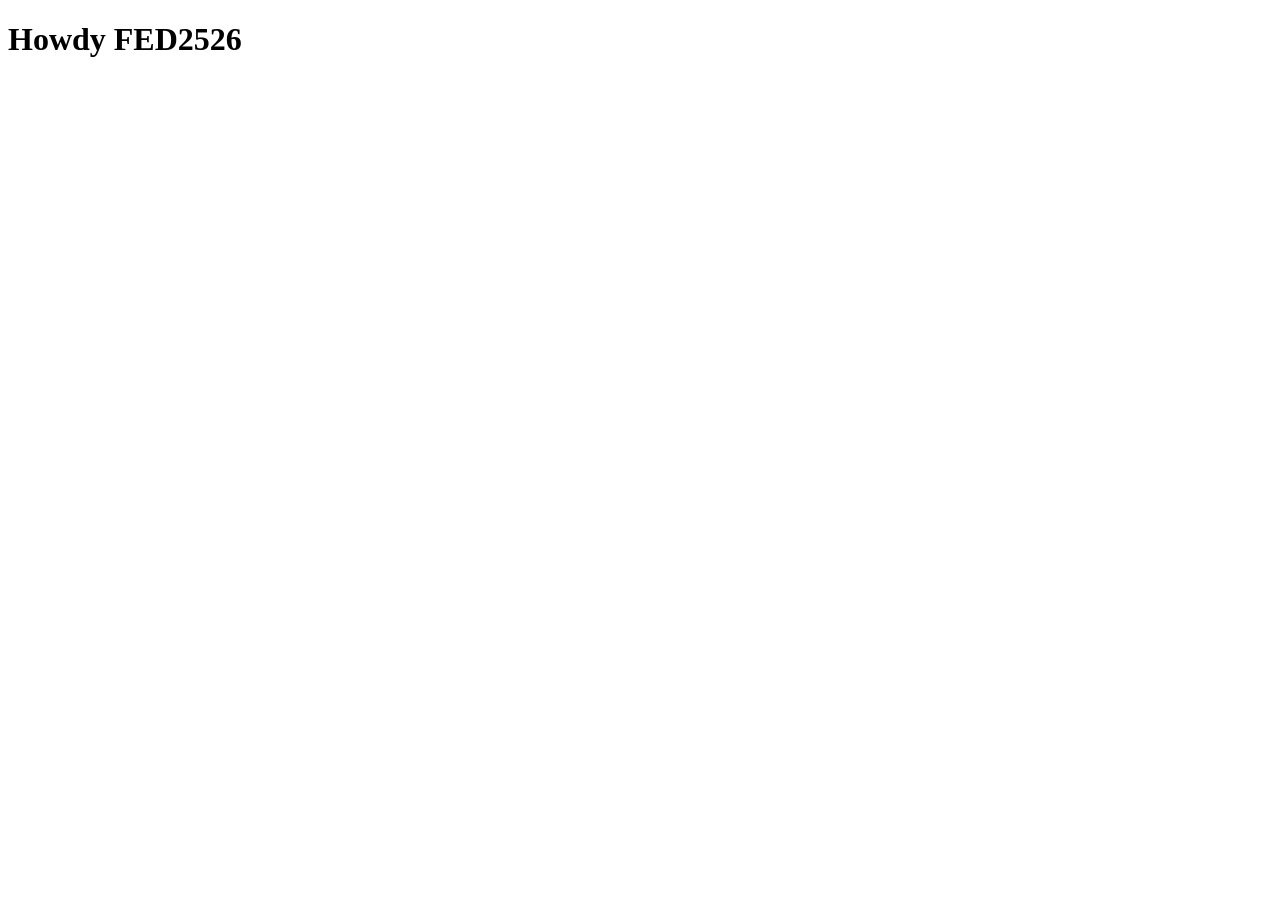
==== index.html @ 7c56f334 "Add files via upload" ====
<!DOCTYPE html>
<html lang="nl">
	
<head>
	<meta charset="UTF-8">
	<meta name="author" content="jouw naam">
	<meta name="viewport" content="width=device-width, initial-scale=1">
	
	<title>Howdy FED2526</title>
	
	<link href="styles/style.css" rel="stylesheet">
	<link rel="icon" type="image/svg+xml" href="images/favicon.svg">
</head>

<body>
	<h1>Howdy FED2526</h1>

	<script defer src="scripts/script.js"></script>
</body>
	
</html>
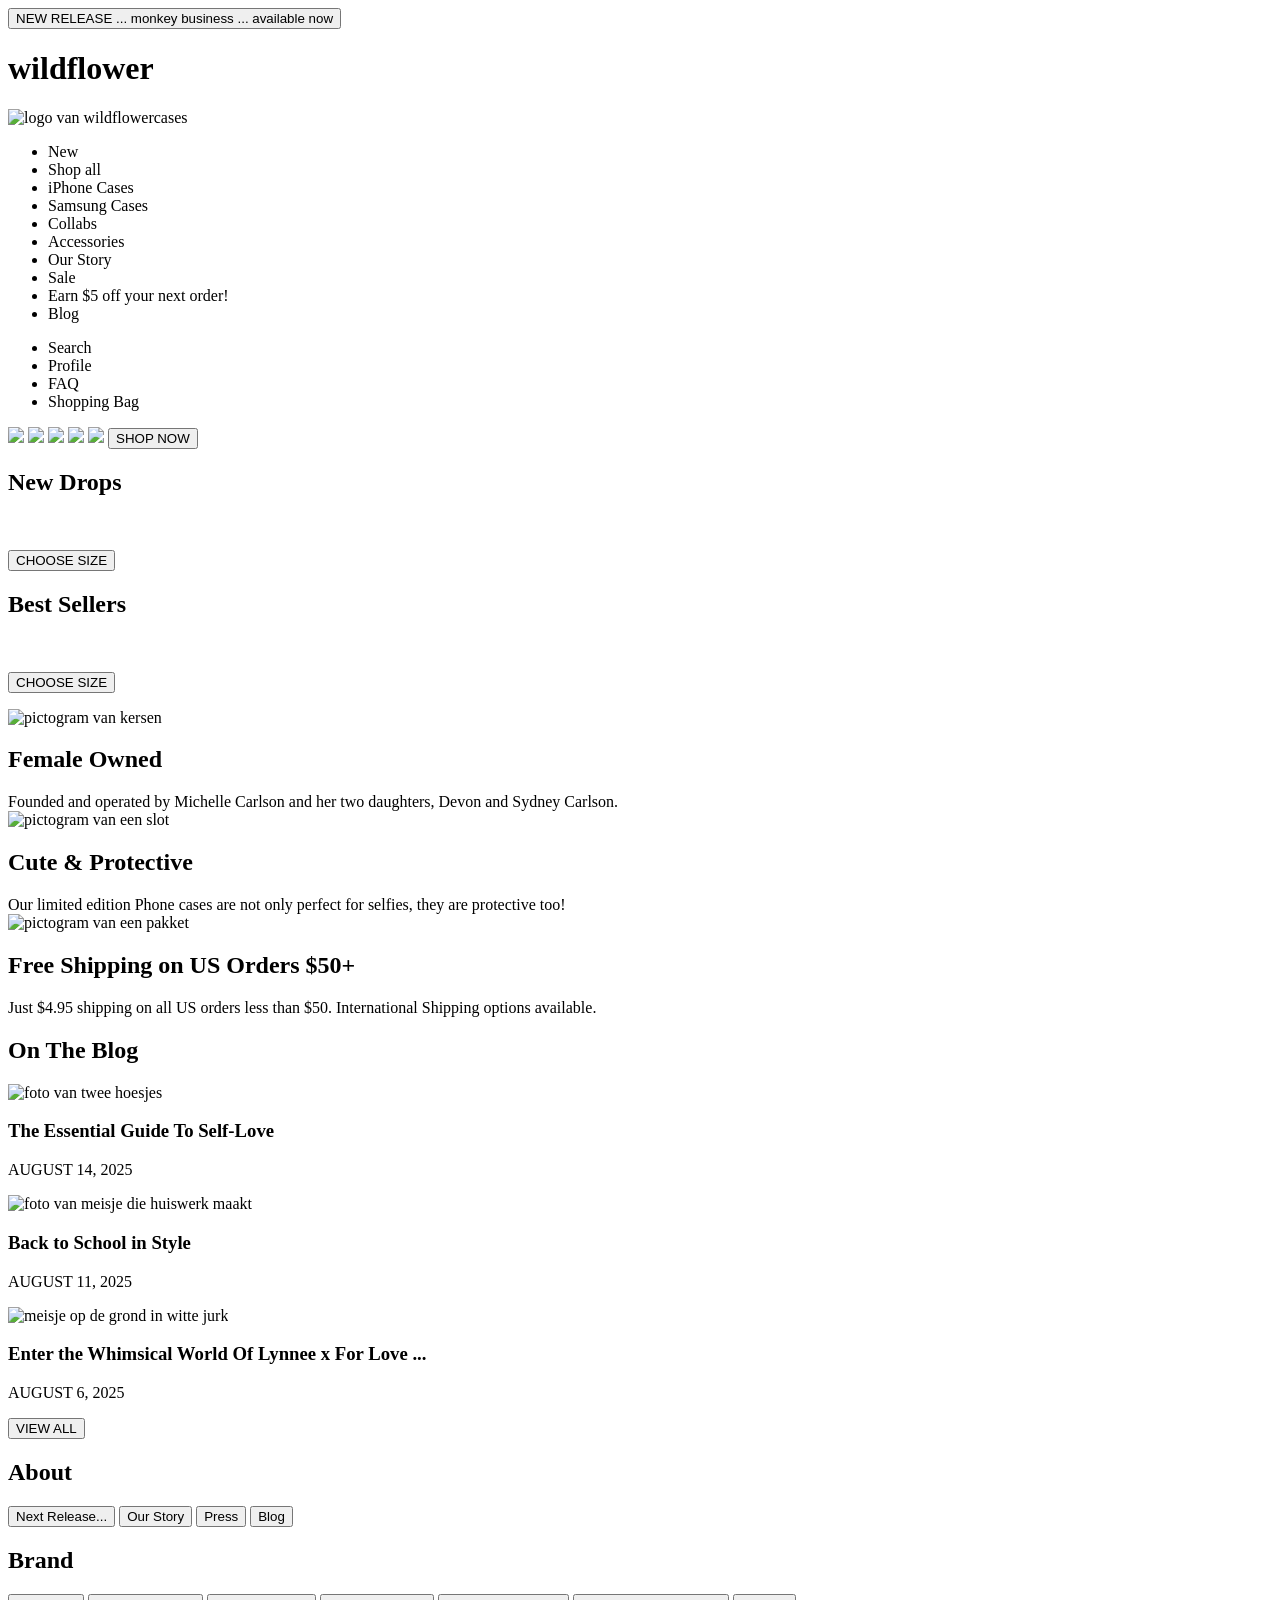
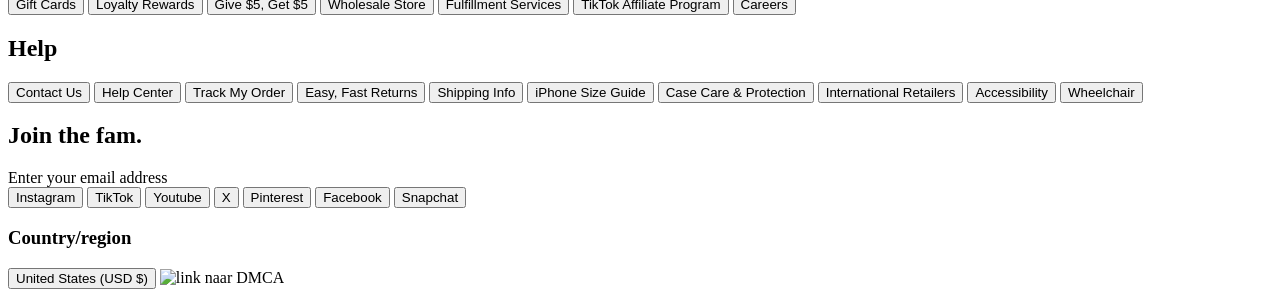
==== commit 36617f18: "Add files via upload" ====
--- a/index.html
+++ b/index.html
@@ -1,21 +1,162 @@
 <!DOCTYPE html>
-<html lang="nl">
+<html lang="en">
 	
 <head>
-	<meta charset="UTF-8">
-	<meta name="author" content="jouw naam">
+  <meta charset="UTF-8">
+	<meta name="author" content="Loïs Bruins">
 	<meta name="viewport" content="width=device-width, initial-scale=1">
 	
-	<title>Howdy FED2526</title>
+	<title>Wildflower Cases</title>
 	
+  <link href="blog.html" rel="html">
 	<link href="styles/style.css" rel="stylesheet">
 	<link rel="icon" type="image/svg+xml" href="images/favicon.svg">
 </head>
 
 <body>
-	<h1>Howdy FED2526</h1>
+  <header>
+    <button>NEW RELEASE ... monkey business ... available now</button>
+
+    <h1>wildflower</h1>
+    <img src="https://d3k81ch9hvuctc.cloudfront.net/company/KS4Rh3/images/27e54cbb-0ad2-42e0-9ad1-a9ee6fb862fc.jpeg" alt="logo van wildflowercases">
+    <!-- eigenlijk img van wildflower logo -->
+
+    <nav>
+      <ul>
+        <li>New</li>
+        <li>Shop all</li>
+        <li>iPhone Cases</li>
+        <li>Samsung Cases</li>
+        <li>Collabs</li>
+        <li>Accessories</li>
+        <li>Our Story</li>
+        <li>Sale</li>
+        <li>Earn $5 off your next order!</li>
+        <li>Blog</li>
+      </ul>
+    </nav>
+
+    <nav>
+      <ul>
+        <li>Search</li>
+        <li>Profile</li>
+        <li>FAQ</li>
+        <li>Shopping Bag</li>
+      </ul>
+    </nav>
+  </header>
+
+  <main>
+    <section>
+      <img src="https://www.wildflowercases.com/cdn/shop/files/Lovers-Lagoon-desktop-banner.jpg?v=1757518421&width=1500">
+      <img src="https://www.wildflowercases.com/cdn/shop/files/iPhone17_desktop-banner.jpg?v=1757522855">
+      <img src="https://www.wildflowercases.com/cdn/shop/files/Halloween-desktop-banner_383ce6a8-8022-49bc-ba67-868ac2019e7f.jpg?v=1756913675">
+      <img src="https://www.wildflowercases.com/cdn/shop/files/Monkey-Biz-desktop-banner.jpg?v=1756308706&width=1500">
+      <img src="https://www.wildflowercases.com/cdn/shop/files/Tiger-Blossom-desktop-banner.jpg?v=1755704040&width=1500">
+      <button>SHOP NOW</button>
+    </section>
+
+    <section>
+      <h2>New Drops</h2>
+      <img>
+      <link>
+      <p></p>
+      <button>CHOOSE SIZE</button>
+      <p></p>
+    </section>
+
+    <section>
+      <h2>Best Sellers</h2>
+      <img>
+      <link>
+      <p></p>
+      <button>CHOOSE SIZE</button>
+      <p></p>
+    </section>
+
+    <section>
+      <img src="https://www.wildflowercases.com/cdn/shop/files/Wildflower-Female-Owned-Icon.png?v=1614293235&width=275" alt="pictogram van kersen">
+      <h2>Female Owned</h2>
+      <article>Founded and operated by Michelle Carlson and her two daughters, Devon and Sydney Carlson.</article>
+
+      <img src="https://www.wildflowercases.com/cdn/shop/files/Wildflower-Protective-Icon.png?v=1614293235&width=275" alt="pictogram van een slot">
+      <h2>Cute & Protective</h2>
+      <article>Our limited edition Phone cases are not only perfect for selfies, they are protective too!</article>
+
+      <img src="https://www.wildflowercases.com/cdn/shop/files/Wildflower-Shipping-Icon.png?v=1614293235&width=275" alt="pictogram van een pakket">
+      <h2>Free Shipping on US Orders $50+</h2>
+      <article>Just $4.95 shipping on all US orders less than $50. International Shipping options available.</article>
+    </section>
+
+    <section>
+      <h2>On The Blog</h2>
+
+      <img src="https://www.wildflowercases.com/cdn/shop/articles/i-heart-me-Collection-banner_ea96938f-23e0-41b4-9531-10435bfb4c0d.jpg?v=1755210529&width=800" alt="foto van twee hoesjes">
+      <h3>The Essential Guide To Self-Love</h3>
+      <!-- bovenstaande = eigenlijk een link -->
+      <p>AUGUST 14, 2025</p>
+
+      <img src="https://www.wildflowercases.com/cdn/shop/articles/02-Sweet-Cherries-Perfect-Pouch-Lifestyle-PDP-images_c0ab29dd-92b2-4b68-9528-5082c1549cff.jpg?v=1754956100&width=800" alt="foto van meisje die huiswerk maakt">
+      <h3>Back to School in Style</h3>
+      <!-- bovenstaande = eigenlijk een link -->
+      <p>AUGUST 11, 2025</p>
+
+      <img src="https://www.wildflowercases.com/cdn/shop/articles/jpeg-optimizer_17-Shot_07_029_v2_final.jpg?v=1754522104&width=800" alt="meisje op de grond in witte jurk">
+      <h3>Enter the Whimsical World Of Lynnee x For Love ...</h3>
+      <!-- bovenstaande = eigenlijk een link -->
+      <p>AUGUST 6, 2025</p>
+
+      <button>VIEW ALL</button>
+    </section>
+  </main>
+  
+  <footer>
+    <h2>About</h2>
+    <button>Next Release...</button>
+    <button>Our Story</button>
+    <button>Press</button>
+    <button>Blog</button>
+
+    <h2>Brand</h2>
+    <button>Gift Cards</button>
+    <button>Loyalty Rewards</button>
+    <button>Give $5, Get $5</button>
+    <button>Wholesale Store</button>
+    <button>Fulfillment Services</button>
+    <button>TikTok Affiliate Program</button>
+    <button>Careers</button>
+
+    <h2>Help</h2>
+    <button>Contact Us</button>
+    <button>Help Center</button>
+    <button>Track My Order</button>
+    <button>Easy, Fast Returns</button>
+    <button>Shipping Info</button>
+    <button>iPhone Size Guide</button>
+    <button>Case Care & Protection</button>
+    <button>International Retailers</button>
+    <button>Accessibility</button>
+    <button>Wheelchair</button>
+    <!-- bovenstaande heeft een foto -->
+
+    <h2>Join the fam.</h2>
+    <form>Enter your email address</form>
+    <link>
+    <button>Instagram</button>
+    <button>TikTok</button>
+    <button>Youtube</button>
+    <button>X</button>
+    <button>Pinterest</button>
+    <button>Facebook</button>
+    <button>Snapchat</button>
+    <h3>Country/region</h3>
+    <button>United States (USD $)</button>
+    <img src="https://www.wildflowercases.com/cdn/shop/t/204/assets/dmca-badge-w150-5x1-08.png?v=14281040594363111391716329898" alt="link naar DMCA">
+    <!-- eigenlijk link van een img naar DMCA -->
+  </footer>
 
 	<script defer src="scripts/script.js"></script>
 </body>
 	
 </html>
+
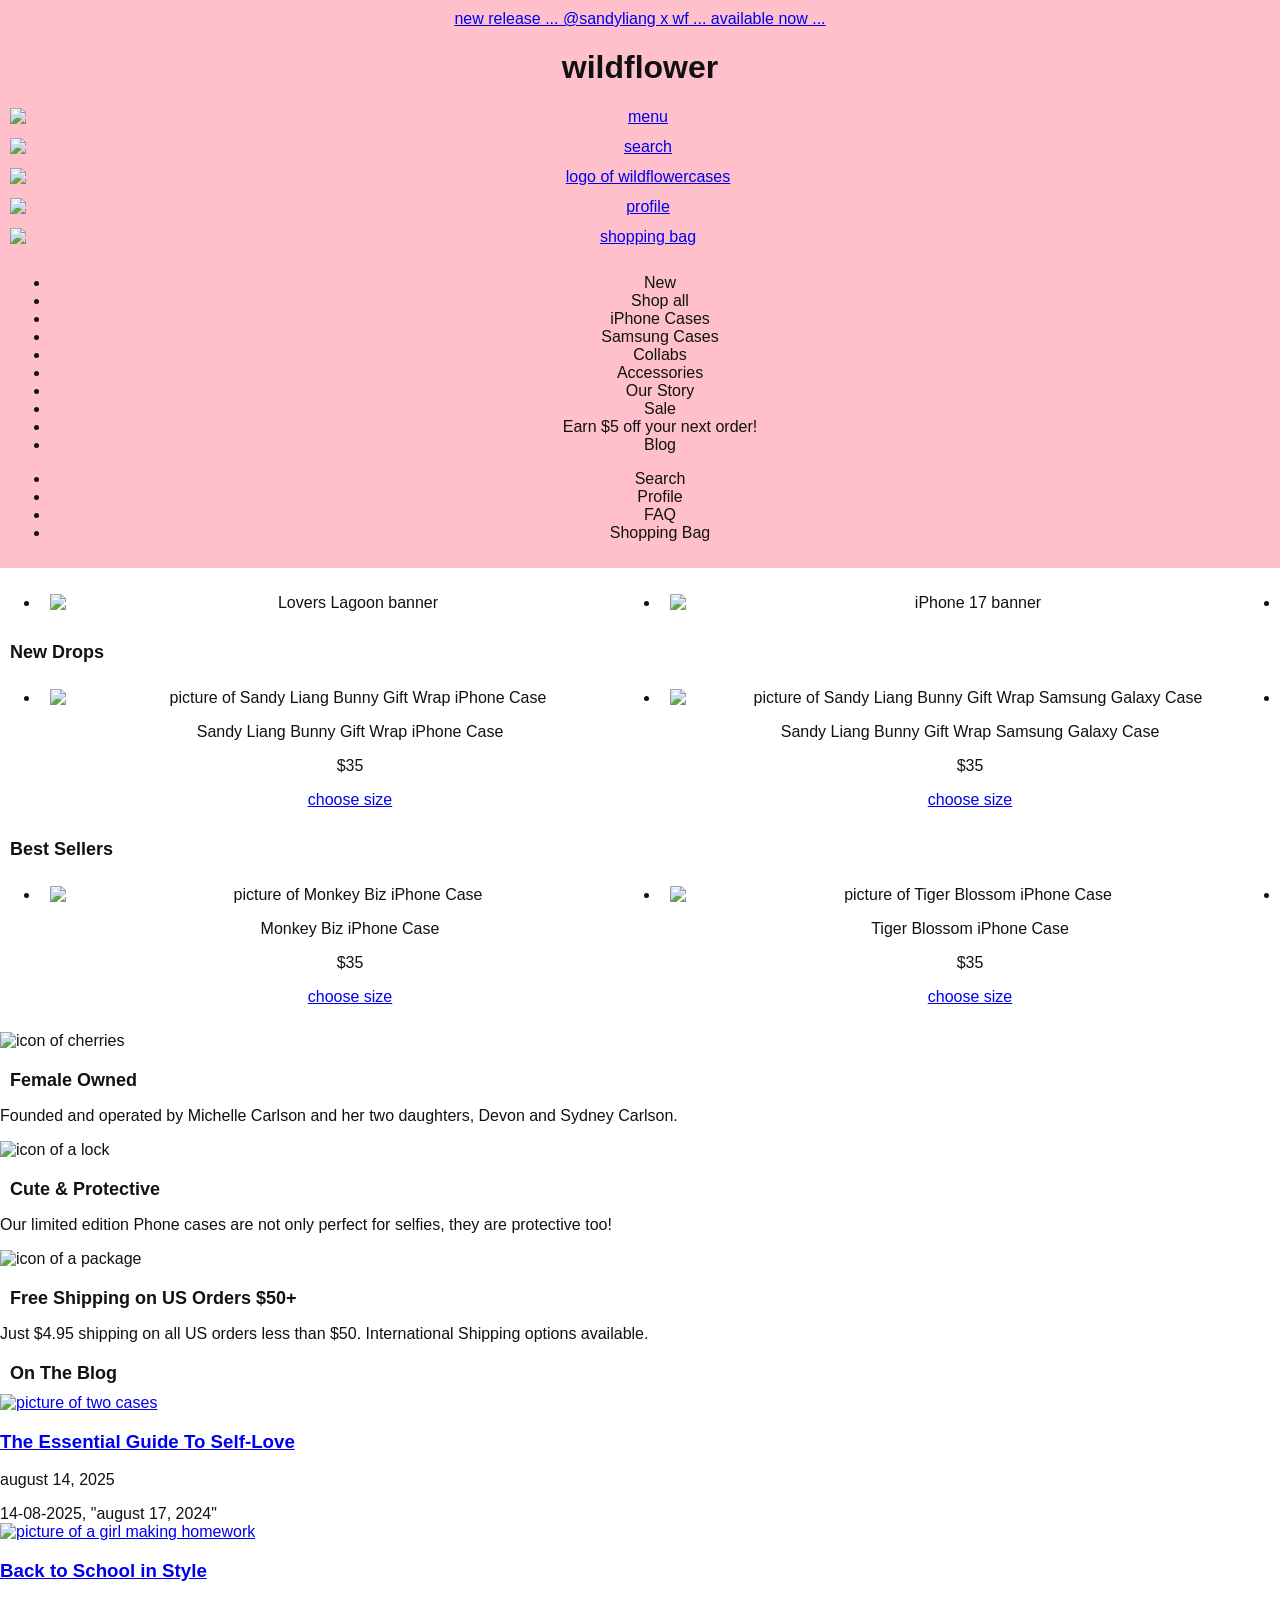
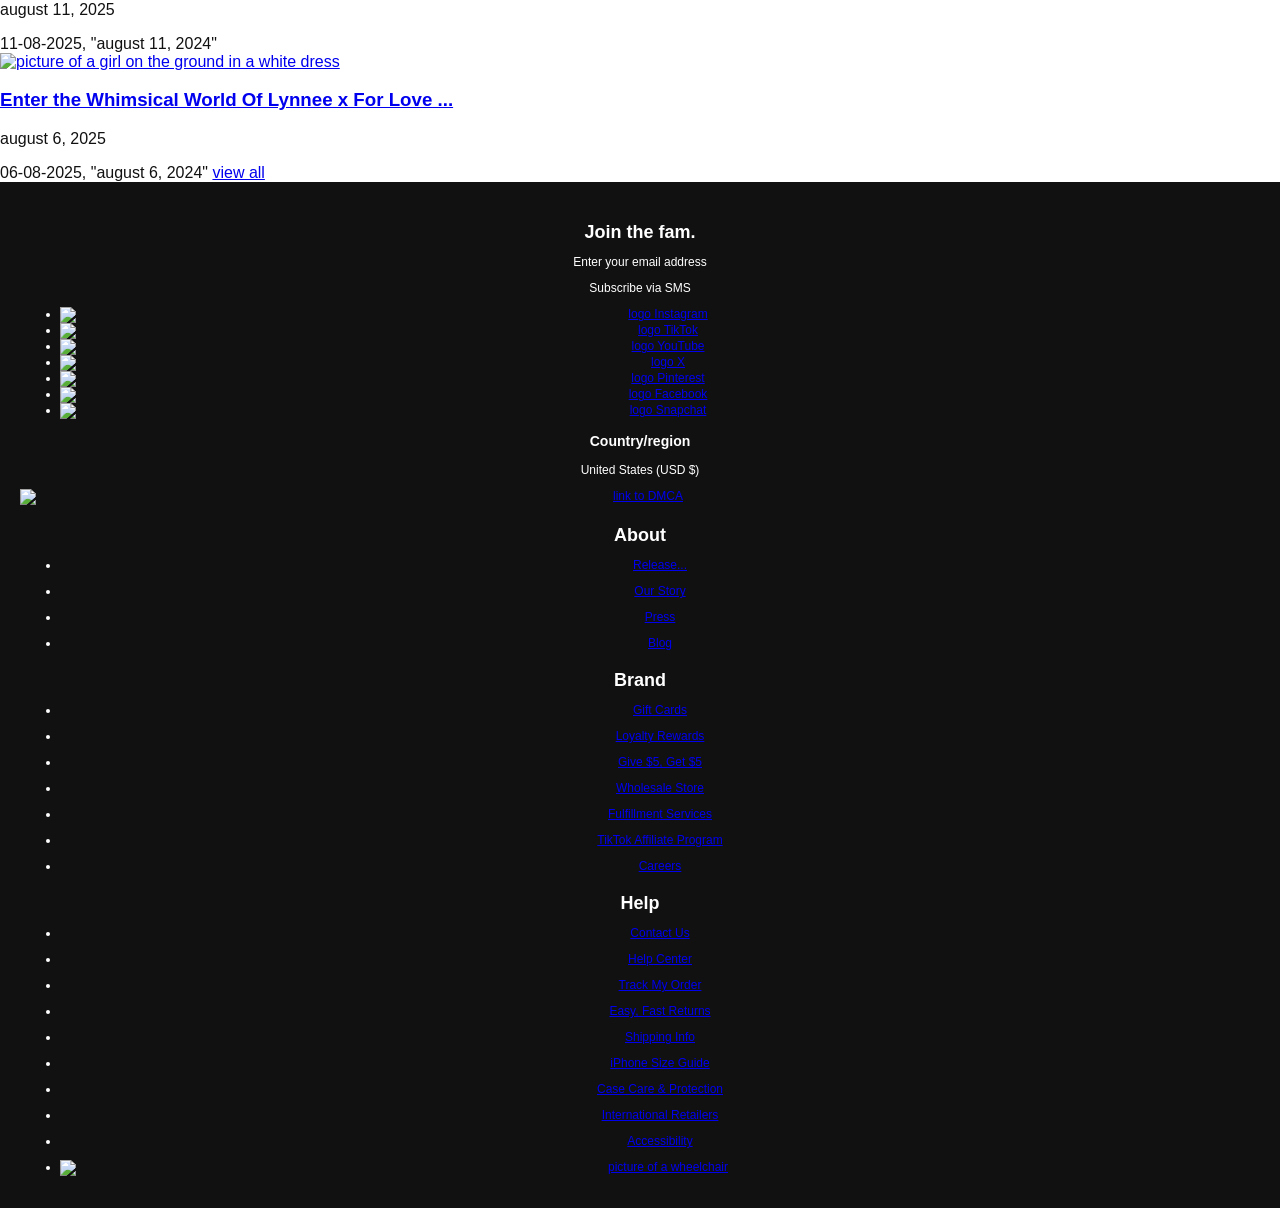
==== commit f25c6bf8: "Add files via upload" ====
--- a/index.html
+++ b/index.html
@@ -1,162 +1,504 @@
 <!DOCTYPE html>
 <html lang="en">
-	
+
 <head>
-  <meta charset="UTF-8">
-	<meta name="author" content="Loïs Bruins">
-	<meta name="viewport" content="width=device-width, initial-scale=1">
-	
-	<title>Wildflower Cases</title>
-	
-  <link href="blog.html" rel="html">
-	<link href="styles/style.css" rel="stylesheet">
-	<link rel="icon" type="image/svg+xml" href="images/favicon.svg">
+    <meta charset="UTF-8">
+    <meta name="author" content="Loïs Bruins">
+    <meta name="viewport" content="width=device-width, initial-scale=1">
+
+    <title>Wildflower Cases - Limited Edition Fashion iPhone Cases - Wildflower Cases</title>
+
+    <link href="blog.html" rel="html">
+    <link href="styles/style.css" rel="stylesheet">
+    <link rel="icon" type="image/svg+xml" href="images/favicon.svg">
 </head>
 
 <body>
-  <header>
-    <button>NEW RELEASE ... monkey business ... available now</button>
-
-    <h1>wildflower</h1>
-    <img src="https://d3k81ch9hvuctc.cloudfront.net/company/KS4Rh3/images/27e54cbb-0ad2-42e0-9ad1-a9ee6fb862fc.jpeg" alt="logo van wildflowercases">
-    <!-- eigenlijk img van wildflower logo -->
-
-    <nav>
-      <ul>
-        <li>New</li>
-        <li>Shop all</li>
-        <li>iPhone Cases</li>
-        <li>Samsung Cases</li>
-        <li>Collabs</li>
-        <li>Accessories</li>
-        <li>Our Story</li>
-        <li>Sale</li>
-        <li>Earn $5 off your next order!</li>
-        <li>Blog</li>
-      </ul>
-    </nav>
-
-    <nav>
-      <ul>
-        <li>Search</li>
-        <li>Profile</li>
-        <li>FAQ</li>
-        <li>Shopping Bag</li>
-      </ul>
-    </nav>
-  </header>
-
-  <main>
-    <section>
-      <img src="https://www.wildflowercases.com/cdn/shop/files/Lovers-Lagoon-desktop-banner.jpg?v=1757518421&width=1500">
-      <img src="https://www.wildflowercases.com/cdn/shop/files/iPhone17_desktop-banner.jpg?v=1757522855">
-      <img src="https://www.wildflowercases.com/cdn/shop/files/Halloween-desktop-banner_383ce6a8-8022-49bc-ba67-868ac2019e7f.jpg?v=1756913675">
-      <img src="https://www.wildflowercases.com/cdn/shop/files/Monkey-Biz-desktop-banner.jpg?v=1756308706&width=1500">
-      <img src="https://www.wildflowercases.com/cdn/shop/files/Tiger-Blossom-desktop-banner.jpg?v=1755704040&width=1500">
-      <button>SHOP NOW</button>
-    </section>
-
-    <section>
-      <h2>New Drops</h2>
-      <img>
-      <link>
-      <p></p>
-      <button>CHOOSE SIZE</button>
-      <p></p>
-    </section>
-
-    <section>
-      <h2>Best Sellers</h2>
-      <img>
-      <link>
-      <p></p>
-      <button>CHOOSE SIZE</button>
-      <p></p>
-    </section>
-
-    <section>
-      <img src="https://www.wildflowercases.com/cdn/shop/files/Wildflower-Female-Owned-Icon.png?v=1614293235&width=275" alt="pictogram van kersen">
-      <h2>Female Owned</h2>
-      <article>Founded and operated by Michelle Carlson and her two daughters, Devon and Sydney Carlson.</article>
-
-      <img src="https://www.wildflowercases.com/cdn/shop/files/Wildflower-Protective-Icon.png?v=1614293235&width=275" alt="pictogram van een slot">
-      <h2>Cute & Protective</h2>
-      <article>Our limited edition Phone cases are not only perfect for selfies, they are protective too!</article>
-
-      <img src="https://www.wildflowercases.com/cdn/shop/files/Wildflower-Shipping-Icon.png?v=1614293235&width=275" alt="pictogram van een pakket">
-      <h2>Free Shipping on US Orders $50+</h2>
-      <article>Just $4.95 shipping on all US orders less than $50. International Shipping options available.</article>
-    </section>
-
-    <section>
-      <h2>On The Blog</h2>
-
-      <img src="https://www.wildflowercases.com/cdn/shop/articles/i-heart-me-Collection-banner_ea96938f-23e0-41b4-9531-10435bfb4c0d.jpg?v=1755210529&width=800" alt="foto van twee hoesjes">
-      <h3>The Essential Guide To Self-Love</h3>
-      <!-- bovenstaande = eigenlijk een link -->
-      <p>AUGUST 14, 2025</p>
-
-      <img src="https://www.wildflowercases.com/cdn/shop/articles/02-Sweet-Cherries-Perfect-Pouch-Lifestyle-PDP-images_c0ab29dd-92b2-4b68-9528-5082c1549cff.jpg?v=1754956100&width=800" alt="foto van meisje die huiswerk maakt">
-      <h3>Back to School in Style</h3>
-      <!-- bovenstaande = eigenlijk een link -->
-      <p>AUGUST 11, 2025</p>
-
-      <img src="https://www.wildflowercases.com/cdn/shop/articles/jpeg-optimizer_17-Shot_07_029_v2_final.jpg?v=1754522104&width=800" alt="meisje op de grond in witte jurk">
-      <h3>Enter the Whimsical World Of Lynnee x For Love ...</h3>
-      <!-- bovenstaande = eigenlijk een link -->
-      <p>AUGUST 6, 2025</p>
-
-      <button>VIEW ALL</button>
-    </section>
-  </main>
-  
-  <footer>
-    <h2>About</h2>
-    <button>Next Release...</button>
-    <button>Our Story</button>
-    <button>Press</button>
-    <button>Blog</button>
-
-    <h2>Brand</h2>
-    <button>Gift Cards</button>
-    <button>Loyalty Rewards</button>
-    <button>Give $5, Get $5</button>
-    <button>Wholesale Store</button>
-    <button>Fulfillment Services</button>
-    <button>TikTok Affiliate Program</button>
-    <button>Careers</button>
-
-    <h2>Help</h2>
-    <button>Contact Us</button>
-    <button>Help Center</button>
-    <button>Track My Order</button>
-    <button>Easy, Fast Returns</button>
-    <button>Shipping Info</button>
-    <button>iPhone Size Guide</button>
-    <button>Case Care & Protection</button>
-    <button>International Retailers</button>
-    <button>Accessibility</button>
-    <button>Wheelchair</button>
-    <!-- bovenstaande heeft een foto -->
-
-    <h2>Join the fam.</h2>
-    <form>Enter your email address</form>
-    <link>
-    <button>Instagram</button>
-    <button>TikTok</button>
-    <button>Youtube</button>
-    <button>X</button>
-    <button>Pinterest</button>
-    <button>Facebook</button>
-    <button>Snapchat</button>
-    <h3>Country/region</h3>
-    <button>United States (USD $)</button>
-    <img src="https://www.wildflowercases.com/cdn/shop/t/204/assets/dmca-badge-w150-5x1-08.png?v=14281040594363111391716329898" alt="link naar DMCA">
-    <!-- eigenlijk link van een img naar DMCA -->
-  </footer>
-
-	<script defer src="scripts/script.js"></script>
+    <header>
+        <a href="index.html">new release ... @sandyliang x wf ... available now ...</a>
+
+        <h1>wildflower</h1>
+        <!-- bovenstaande verbergen in css -->
+        <a href="#">
+            <img src="[data-uri]...EuMTE1IDFaIiBmaWxsPSIjMDAwIj48L3BhdGg+Cjwvc3ZnPg=="
+                alt="menu">
+        </a>
+        <a href="#">
+            <img src="[data-uri]...g9IjMzIiBjeT0iMzMiIHI9IjMwIj48L2NpcmNsZT4KPC9zdmc+"
+                alt="search">
+        </a>
+        <a href="index.html">
+            <img src="https://d3k81ch9hvuctc.cloudfront.net/company/KS4Rh3/images/27e54cbb-0ad2-42e0-9ad1-a9ee6fb862fc.jpeg"
+                alt="logo of wildflowercases">
+        </a>
+        <a href="#">
+            <img src="[data-uri]...4wNjYtMi42NjNaIiBmaWxsPSIjMDAwIj48L3BhdGg+PC9zdmc+"
+                alt="profile">
+        </a>
+        <a href="#">
+            <img src="[data-uri]...UzdjE1Ljc2N1oiIGZpbGw9IiMwMDAiPjwvcGF0aD48L3N2Zz4="
+                alt="shopping bag">
+        </a>
+
+        <nav>
+            <ul>
+                <li>New</li>
+                <li>Shop all</li>
+                <li>iPhone Cases</li>
+                <li>Samsung Cases</li>
+                <li>Collabs</li>
+                <li>Accessories</li>
+                <li>Our Story</li>
+                <li>Sale</li>
+                <li>Earn $5 off your next order!</li>
+                <li>Blog</li>
+            </ul>
+        </nav>
+
+        <nav>
+            <ul>
+                <li>Search</li>
+                <li>Profile</li>
+                <li>FAQ</li>
+                <li>Shopping Bag</li>
+            </ul>
+        </nav>
+    </header>
+
+    <main>
+        <section>
+            <ul>
+                <li>
+                    <img src="https://www.wildflowercases.com/cdn/shop/files/Lovers-Lagoon-desktop-banner.jpg?v=1757518421&width=1500"
+                        alt="Lovers Lagoon banner">
+                </li>
+                <li>
+                    <img src="https://www.wildflowercases.com/cdn/shop/files/iPhone17_desktop-banner.jpg?v=1757522855"
+                        alt="iPhone 17 banner">
+                </li>
+                <li>
+                    <img src="https://www.wildflowercases.com/cdn/shop/files/Halloween-desktop-banner_383ce6a8-8022-49bc-ba67-868ac2019e7f.jpg?v=1756913675"
+                        alt="Halloween banner">
+                </li>
+                <li>
+                    <img src="https://www.wildflowercases.com/cdn/shop/files/Monkey-Biz-desktop-banner.jpg?v=1756308706&width=1500"
+                        alt="Monkey Biz banner">
+                </li>
+                <li>
+                    <img src="https://www.wildflowercases.com/cdn/shop/files/Tiger-Blossom-desktop-banner.jpg?v=1755704040&width=1500"
+                        alt="Tiger Blossom banner">
+                </li>
+                <li>
+                    <a href="#">shop now</a>
+                </li>
+                <!-- bovenstaande moet in hoofdletters (in css) -->
+            </ul>
+        </section>
+
+        <section>
+            <h2>New Drops</h2>
+            <ul>
+                <!-- 1 -->
+                <li>
+                    <img src="https://www.wildflowercases.com/cdn/shop/files/SBGW2017PM-Sandy-Liang-Bunny-Gift-Wrap-iPhone-17-Pro-Max-Case-01_09a53386-a188-4207-b2a8-fef407ec359f.jpg?v=1757719046&width=600"
+                        alt="picture of Sandy Liang Bunny Gift Wrap iPhone Case">
+                    <p>Sandy Liang Bunny Gift Wrap iPhone Case</p>
+                    <p>$35</p>
+                    <a href="#">choose size</a>
+                </li>
+
+                <!-- 2 -->
+                <li>
+                    <img src="https://www.wildflowercases.com/cdn/shop/files/SBGW2025U-Sandy-Liang-Bunny-Gift-Wrap-Galaxy-S25-Ultra-Case-01_396710a6-70bc-4d93-8bb3-78daac5d76b5.jpg?v=1757719462&width=600"
+                        alt="picture of Sandy Liang Bunny Gift Wrap Samsung Galaxy Case">
+                    <p>Sandy Liang Bunny Gift Wrap Samsung Galaxy Case</p>
+                    <p>$35</p>
+                    <a href="#">choose size</a>
+                </li>
+
+                <!-- 3 -->
+                <li>
+                    <img src="https://www.wildflowercases.com/cdn/shop/files/LAGO2017PM-Lovers-Lagoon-iPhone-17-Pro-Max-Case-01_37e2c67d-e777-42bb-ab07-f58a5780a418.jpg?v=1757704785&width=600"
+                        alt="picture of Lovers Lagoon iPhone Case">
+                    <p>Lovers Lagoon iPhone Case</p>
+                    <p>$35</p>
+                    <a href="#">choose size</a>
+                </li>
+
+                <!-- 4 -->
+                <li>
+                    <img src="https://www.wildflowercases.com/cdn/shop/files/BOOP2017PM-Boo-iPhone-17-Pro-Max-Case-01_08da3434-e91d-46db-bf0e-d035d4040d1a.jpg?v=1757706975&width=600"
+                        alt="picture of Boo iPhone Case">
+                    <p>Boo iPhone Case</p>
+                    <p>$35</p>
+                    <a href="#">choose size</a>
+                </li>
+
+                <!-- 5 -->
+                <li>
+                    <img src="https://www.wildflowercases.com/cdn/shop/files/BOOP2025U-Boo-Galaxy-S25-Ultra-Case-01_8285cfcc-825c-408a-b076-8ecdaa918bdb.jpg?v=1756836662&width=600"
+                        alt="picture of Boo Samsung Galaxy Case">
+                    <p>Boo Samsung Galaxy Case</p>
+                    <p>$35</p>
+                    <a href="#">choose size</a>
+                </li>
+
+                <!-- 6 -->
+                <li>
+                    <img src="https://www.wildflowercases.com/cdn/shop/files/SPDR2017PM-Itsy-Bitsy-Spider-iPhone-17-Pro-Max-Case-01_ee3463aa-fc25-47db-a068-4eaf5ed57ae7.jpg?v=1757707685&width=600"
+                        alt="picture of Itsy Bitsy Spider iPhone Case">
+                    <p>Itsy Bitsy Spider iPhone Case</p>
+                    <p>$35</p>
+                    <a href="#">choose size</a>
+                </li>
+
+                <!-- 7 -->
+                <li>
+                    <img src="https://www.wildflowercases.com/cdn/shop/files/SPDR2025U-Itsy-Bitsy-Spider-Galaxy-S25-Ultra-Case-01_964a2886-3ae4-4ab7-84d1-6bf579615010.jpg?v=1756837012&width=600"
+                        alt="picture of Itsy Bitsy Spider Samsung Galaxy Case">
+                    <p>Itsy Bitsy Spider Samsung Galaxy Case</p>
+                    <p>$35</p>
+                    <a href="#">choose size</a>
+                </li>
+
+                <!-- 8 -->
+                <li>
+                    <img src="https://www.wildflowercases.com/cdn/shop/files/MBIZ2017PM-Monkey-Biz-iPhone-17-Pro-Max-Case-01_2fefc2a6-eac3-4ecd-bf9e-6b14996f58bc.jpg?v=1757707127&width=600"
+                        alt="picture of Monkey Biz iPhone Case">
+                    <p>Monkey Biz iPhone Case</p>
+                    <p>$35</p>
+                    <a href="#">choose size</a>
+                </li>
+
+                <!-- 9 -->
+                <li>
+                    <img src="https://www.wildflowercases.com/cdn/shop/files/MBIZ2025U-Monkey-Biz-Galaxy-S25-Ultra-Case-01_64115c32-debf-476b-ad30-ac3ebbb78df1.jpg?v=1756150534&width=600"
+                        alt="picture of Monkey Biz Samsung Galaxy Case">
+                    <p>Monkey Biz Samsung Galaxy Case</p>
+                    <p>$35</p>
+                    <a href="#">choose size</a>
+                </li>
+
+                <!-- 10 -->
+                <li>
+                    <img src="https://www.wildflowercases.com/cdn/shop/files/TIBL2016PM-Tiger-Blossom-iPhone-16-Pro-Max-Case-01_f884aca6-1231-4bc6-acf4-a46ab104ea6c.jpg?v=1755704955&width=600"
+                        alt="picture of Tiger Blossom iPhone Case">
+                    <p>Tiger Blossom iPhone Case</p>
+                    <p>$35</p>
+                    <a href="#">choose size</a>
+                </li>
+
+                <!-- 11 -->
+                <li>
+                    <img src="https://www.wildflowercases.com/cdn/shop/files/BLAW2017PM-I-Heart-Me-Blue-iPhone-17-Pro-Max-Case-01_bc68ea3e-0211-42f8-9dec-e00fd1e4e0e8.jpg?v=1757706430&width=600"
+                        alt="picture of I Heart Me iPhone Case in blue">
+                    <p>I Heart Me iPhone Case | Blue</p>
+                    <p>$35</p>
+                    <a href="#">choose size</a>
+                </li>
+
+                <!-- 12 -->
+                <li>
+                    <img src="https://www.wildflowercases.com/cdn/shop/files/WING2017PM-Angel-Baby-iPhone-17-Pro-Max-Case-01_f67674c1-e656-4407-8d81-6722578709ed.jpg?v=1757707400&width=600"
+                        alt="picture of Angel Baby iPhone Case">
+                    <p>Angel Baby iPhone Case</p>
+                    <p>$35</p>
+                    <a href="#">choose size</a>
+                </li>
+            </ul>
+        </section>
+
+        <section>
+            <h2>Best Sellers</h2>
+            <ul>
+                <!-- 1 -->
+                <li>
+                    <img src="https://www.wildflowercases.com/cdn/shop/files/MBIZ2017PM-Monkey-Biz-iPhone-17-Pro-Max-Case-01_2fefc2a6-eac3-4ecd-bf9e-6b14996f58bc.jpg?v=1757707127&width=600"
+                        alt="picture of Monkey Biz iPhone Case">
+                    <p>Monkey Biz iPhone Case</p>
+                    <p>$35</p>
+                    <a href="#">choose size</a>
+                </li>
+
+                <!-- 2 -->
+                <li>
+                    <img src="https://www.wildflowercases.com/cdn/shop/files/TIBL2016PM-Tiger-Blossom-iPhone-16-Pro-Max-Case-01_f884aca6-1231-4bc6-acf4-a46ab104ea6c.jpg?v=1755704955&width=600"
+                        alt="picture of Tiger Blossom iPhone Case">
+                    <p>Tiger Blossom iPhone Case</p>
+                    <p>$35</p>
+                    <a href="#">choose size</a>
+                </li>
+
+                <!-- 3 -->
+                <li>
+                    <img src="https://www.wildflowercases.com/cdn/shop/files/LAUF2017PM-Laufey-iPhone-17-Pro-Max-Case-01_1fc2221d-7463-44f4-a2fa-5f85183738a2.jpg?v=1757706351&width=600"
+                        alt="picture of Laufey iPhone Case">
+                    <p>Laufey iPhone Case</p>
+                    <p>$35</p>
+                    <a href="#">choose size</a>
+                </li>
+
+                <!-- 4 -->
+                <li>
+                    <img src="https://www.wildflowercases.com/cdn/shop/files/KENS2017PM-Kens-Nation-iPhone-17-Pro-Max-Case-01_fb56e976-76cf-49b9-b934-3179cbc26632.jpg?v=1757704858&width=600"
+                        alt="picture of Kensington iPhone Case">
+                    <p>Kensington iPhone Case</p>
+                    <p>$35</p>
+                    <a href="#">choose size</a>
+                </li>
+
+                <!-- 5 -->
+                <li>
+                    <img src="https://www.wildflowercases.com/cdn/shop/files/WING2017PM-Angel-Baby-iPhone-17-Pro-Max-Case-01_f67674c1-e656-4407-8d81-6722578709ed.jpg?v=1757707400&width=600"
+                        alt="picture of Angel Baby iPhone Case">
+                    <p>Angel Baby iPhone Case</p>
+                    <p>$35</p>
+                    <a href="#">choose size</a>
+                </li>
+
+                <!-- 6 -->
+                <li>
+                    <img src="https://www.wildflowercases.com/cdn/shop/files/MEOW2017PM-Meow-iPhone-17-Pro-Max-Case-01_1cce486b-2052-4907-9b05-04c3b170ba7d.jpg?v=1757706635&width=600"
+                        alt="picture of Meow iPhone Case in brown">
+                    <p>Meow | Brown iPhone Case</p>
+                    <p>$35</p>
+                    <a href="#">choose size</a>
+                </li>
+
+                <!-- 7 -->
+                <li>
+                    <img src="https://www.wildflowercases.com/cdn/shop/files/OREB2017PM-Orebella-iPhone-17-Pro-Max-Case-01_bda9774f-6fe0-4670-8620-0b653c77fea2.jpg?v=1757707531&width=600"
+                        alt="picture of Orebella iPhone Case">
+                    <p>Orebella iPhone Case</p>
+                    <p>$35</p>
+                    <a href="#">choose size</a>
+                </li>
+
+                <!-- 8 -->
+                <li>
+                    <img src="https://www.wildflowercases.com/cdn/shop/files/TAYG2017PM-Taylor-Giavasis-iPhone-17-Pro-Max-Case-01_3bc6c14c-e48e-47e9-b46d-1a06ba72be5d.jpg?v=1757706660&width=600"
+                        alt="picture of Taylor Giavasis iPhone Case">
+                    <p>Taylor Giavasis iPhone Case</p>
+                    <p>$35</p>
+                    <a href="#">choose size</a>
+                </li>
+
+                <!-- 9 -->
+                <li>
+                    <img src="https://www.wildflowercases.com/cdn/shop/files/BLAW2017PM-I-Heart-Me-Blue-iPhone-17-Pro-Max-Case-01_bc68ea3e-0211-42f8-9dec-e00fd1e4e0e8.jpg?v=1757706430&width=600"
+                        alt="picture of I Heart Me iPhone Case in blue">
+                    <p>I Heart Me iPhone Case | Blue</p>
+                    <p>$35</p>
+                    <a href="#">choose size</a>
+                </li>
+
+                <!-- 10 -->
+                <li>
+                    <img src="https://www.wildflowercases.com/cdn/shop/files/LIDR2017PM-Sweet-Lily-iPhone-17-Pro-Max-Case-01_812dad4c-8e31-4ea6-a441-a18a21de294a.jpg?v=1757707764&width=600"
+                        alt="picture of Sweet Lily iPhone Case">
+                    <p>Sweet Lily iPhone Case</p>
+                    <p>$35</p>
+                    <a href="#">choose size</a>
+                </li>
+
+                <!-- 11 -->
+                <li>
+                    <img src="https://www.wildflowercases.com/cdn/shop/files/FLGL2017PM-Orchid-iPhone-17-Pro-Max-Case-01_aee0d3c0-d7d8-4bb9-a506-cb063f96ec6a.jpg?v=1757706991&width=600"
+                        alt="picture of Orchid iPhone Case in black">
+                    <p>Orchid | Black iPhone Case</p>
+                    <p>$35</p>
+                    <a href="#">choose size</a>
+                </li>
+
+                <!-- 12 -->
+                <li>
+                    <img src="https://www.wildflowercases.com/cdn/shop/files/BWDT2017PM-Black-and-White-Polka-Dot-iPhone-17-Pro-Max-Case-01_2b8778bc-5f1c-4e25-95e2-595c0f3bbdd2.jpg?v=1757704825&width=600"
+                        alt="picture of Polka Dot iPhone Case in black and white">
+                    <p>Polka Dot | Black and White iPhone Case</p>
+                    <p>$35</p>
+                    <a href="#">choose size</a>
+                </li>
+            </ul>
+        </section>
+
+        <section>
+            <img src="https://www.wildflowercases.com/cdn/shop/files/Wildflower-Female-Owned-Icon.png?v=1614293235&width=275"
+                alt="icon of cherries">
+            <h2>Female Owned</h2>
+            <p>Founded and operated by Michelle Carlson and her two daughters, Devon and Sydney Carlson.</p>
+
+            <img src="https://www.wildflowercases.com/cdn/shop/files/Wildflower-Protective-Icon.png?v=1614293235&width=275"
+                alt="icon of a lock">
+            <h2>Cute & Protective</h2>
+            <p>Our limited edition Phone cases are not only perfect for selfies, they are protective too!</p>
+
+            <img src="https://www.wildflowercases.com/cdn/shop/files/Wildflower-Shipping-Icon.png?v=1614293235&width=275"
+                alt="icon of a package">
+            <h2>Free Shipping on US Orders $50+</h2>
+            <p>Just $4.95 shipping on all US orders less than $50. International Shipping options available.</p>
+
+            <!-- hier een list van maken? -->
+        </section>
+
+        <section>
+            <h2>On The Blog</h2>
+
+            <a href="#">
+                <img src="https://www.wildflowercases.com/cdn/shop/articles/i-heart-me-Collection-banner_ea96938f-23e0-41b4-9531-10435bfb4c0d.jpg?v=1755210529&width=800"
+                    alt="picture of two cases">
+            </a>
+            <a href="#">
+                <h3>The Essential Guide To Self-Love</h3>
+            </a>
+            <p>august 14, 2025</p><time>14-08-2025, "august 17, 2024"</time>
+            <!-- datum in hoofdletters! -->
+
+            <a href="#">
+                <img src="https://www.wildflowercases.com/cdn/shop/articles/02-Sweet-Cherries-Perfect-Pouch-Lifestyle-PDP-images_c0ab29dd-92b2-4b68-9528-5082c1549cff.jpg?v=1754956100&width=800"
+                    alt="picture of a girl making homework">
+            </a>
+            <a href="#">
+                <h3>Back to School in Style</h3>
+            </a>
+            <p>august 11, 2025</p><time>11-08-2025, "august 11, 2024"</time>
+            <!-- datum in hoofdletters! -->
+
+            <a href="#">
+                <img src="https://www.wildflowercases.com/cdn/shop/articles/jpeg-optimizer_17-Shot_07_029_v2_final.jpg?v=1754522104&width=800"
+                    alt="picture of a girl on the ground in a white dress">
+            </a>
+            <a href="#">
+                <h3>Enter the Whimsical World Of Lynnee x For Love ...</h3>
+            </a>
+            <p>august 6, 2025</p><time>06-08-2025, "august 6, 2024"</time>
+            <!-- datum in hoofdletters! -->
+            <!-- hier een list van maken? -->
+
+            <a href="#">view all</a>
+            <!-- bovenstaande moet in hoofdletters (in css) -->
+        </section>
+    </main>
+
+    <footer>
+        <h2>Join the fam.</h2>
+        <p>Enter your email address</p>
+        <p>Subscribe via SMS</p>
+        <ul>
+            <li><a href="#"><img
+                        src="https://static.vecteezy.com/system/resources/previews/042/598/427/non_2x/black-and-white-instagram-logo-on-circle-with-transparent-background-free-png.png"
+                        alt="logo Instagram"></a></li>
+            <!-- <a href="https://nl.vecteezy.com/gratis-png/symbool">Symbool PNGs door Vecteezy</a> hierboven -->
+            <li><a href="#"><img
+                        src="https://static.vecteezy.com/system/resources/previews/023/986/492/large_2x/tiktok-logo-tiktok-logo-transparent-tiktok-icon-transparent-free-free-png.png"
+                        alt="logo TikTok"></a></li>
+            <!-- <a href="https://nl.vecteezy.com/gratis-png/tiktok">Tiktok PNGs door Vecteezy</a> -->
+            <li><a href="#"><img
+                        src="https://static.vecteezy.com/ti/gratis-vector/p2/22257068-icoon-media-sociaal-youtube-gratis-vector.jpg"
+                        alt="logo YouTube"></a></li>
+            <!-- <a href="https://nl.vecteezy.com/gratis-png/youtube-logo">Youtube Logo PNGs door Vecteezy</a> hierboven -->
+            <li><a href="#"><img
+                        src="https://static.vecteezy.com/system/resources/previews/027/395/710/non_2x/twitter-brand-new-logo-3-d-with-new-x-shaped-graphic-of-the-world-s-most-popular-social-media-free-png.png"
+                        alt="logo X"></a></li>
+            <!-- <a href="https://nl.vecteezy.com/"> PNGs door Vecteezy</a> -->
+            <li><a href="#"><img
+                        src="https://static.vecteezy.com/system/resources/previews/065/386/630/non_2x/pinterest-circle-white-logo-icon-pin-app-transparent-background-premium-social-media-design-for-digital-download-free-png.png"
+                        alt="logo Pinterest"></a></li>
+            <!-- <a href="https://nl.vecteezy.com/gratis-png/pinterest">Pinterest PNGs door Vecteezy</a> -->
+            <li><a href="#"><img
+                        src="https://static.vecteezy.com/system/resources/previews/065/386/561/non_2x/facebook-white-logo-icon-fb-app-transparent-background-premium-social-media-design-for-digital-download-free-png.png"
+                        alt="logo Facebook"></a></li>
+            <!-- <a href="https://nl.vecteezy.com/gratis-png/facebook">Facebook PNGs door Vecteezy</a> -->
+            <li><a href="#"><img
+                        src="https://static.vecteezy.com/system/resources/previews/065/386/653/large_2x/snapchat-circle-white-logo-icon-snapchat-app-transparent-background-premium-social-media-design-for-digital-download-free-png.png"
+                        alt="logo Snapchat"></a></li>
+            <!-- <a href="https://nl.vecteezy.com/gratis-png/snapchat">Snapchat PNGs door Vecteezy</a> -->
+        </ul>
+        <h3>Country/region</h3>
+        <p>United States (USD $)</p>
+        <a href="#"><img
+                src="https://www.wildflowercases.com/cdn/shop/t/204/assets/dmca-badge-w150-5x1-08.png?v=14281040594363111391716329898"
+                alt="link to DMCA"></a>
+
+        <h2>About</h2>
+        <ul>
+            <li><a href="#">
+                    <p>Release...</p>
+                </a></li>
+            <li><a href="#">
+                    <p>Our Story</p>
+                </a></li>
+            <li><a href="#">
+                    <p>Press</p>
+                </a></li>
+            <li><a href="#">
+                    <p>Blog</p>
+                </a></li>
+        </ul>
+
+        <h2>Brand</h2>
+        <ul>
+            <li><a href="#">
+                    <p>Gift Cards</p>
+                </a></li>
+            <li><a href="#">
+                    <p>Loyalty Rewards</p>
+                </a></li>
+            <li><a href="#">
+                    <p>Give $5, Get $5</p>
+                </a></li>
+            <li><a href="#">
+                    <p>Wholesale Store</p>
+                </a></li>
+            <li><a href="#">
+                    <p>Fulfillment Services</p>
+                </a></li>
+            <li><a href="#">
+                    <p>TikTok Affiliate Program</p>
+                </a></li>
+            <li><a href="#">
+                    <p>Careers</p>
+                </a></li>
+        </ul>
+
+        <h2>Help</h2>
+        <ul>
+            <li><a href="#">
+                    <p>Contact Us</p>
+                </a></li>
+            <li><a href="#">
+                    <p>Help Center</p>
+                </a></li>
+            <li><a href="#">
+                    <p>Track My Order</p>
+                </a></li>
+            <li><a href="#">
+                    <p>Easy, Fast Returns</p>
+                </a></li>
+            <li><a href="#">
+                    <p>Shipping Info</p>
+                </a></li>
+            <li><a href="#">
+                    <p>iPhone Size Guide</p>
+                </a></li>
+            <li><a href="#">
+                    <p>Case Care & Protection</p>
+                </a></li>
+            <li><a href="#">
+                    <p>International Retailers</p>
+                </a></li>
+            <li><a href="#">
+                    <p>Accessibility</p>
+                </a></li>
+            <li>
+                <a href="#">
+                    <img src="[data-uri]...0iTTUgNy41aDRsMi0zIj48L3BhdGg+PC9nPjwvZz48L3N2Zz4="
+                        alt="picture of a wheelchair">
+                </a>
+            </li>
+        </ul>
+    </footer>
+
+    <script defer src="scripts/script.js"></script>
 </body>
-	
-</html>
-
+
+</html>
--- a/styles/style.css
+++ b/styles/style.css
@@ -0,0 +1,134 @@
+/**************/
+/* CSS REMEDY */
+/**************/
+*,
+*::after,
+*::before {
+	box-sizing: border-box;
+}
+
+
+
+
+
+
+/*********************/
+/* CUSTOM PROPERTIES */
+/*********************/
+
+:root {
+	/* startje */
+	--color-text: #111;
+	--color-background: #eee;
+}
+
+/****************/
+/* JOUW STYLING */
+/****************/
+
+/* h1 {
+	visibility: hidden;
+}
+
+h2 {
+	font-family: Recife-Light;
+}
+
+section:nth-of-type(1) ul {
+	display: flex;
+	overflow: auto;
+	scroll-snap-type: x mandatory;
+	scroll-behavior: smooth;
+	overscroll-behavior-x: contain;
+	max-width: 100%;
+}
+
+section:nth-of-type(1) ul:last-of-type {
+	border-radius: 3px;
+	position: relative;
+    white-space: nowrap;
+    display: inline-flex;
+    justify-content: center;
+    align-items: center;
+    border: 0;
+    padding: 0 var(--s1);
+    cursor: pointer;
+    font-family: GTAmerica-Bold;
+    text-decoration: none;
+    text-transform: uppercase;
+}
+
+section:nth-of-type(1) li {
+	flex-basis: 100%;
+  	flex-shrink: 0;
+  	scroll-snap-align: center;
+	width: 100%;
+}
+
+section:nth-of-type(1) img {
+	width: 100%;
+    display: block;
+}
+
+header img {
+	width: 155px;
+	height: 46px;
+	align-items: center;
+}
+
+img {
+	max-width: 10em;
+} */
+
+
+body {
+	font-family: Arial, sans-serif;
+	margin: 0;
+	padding: 0;
+	color: #111;
+	background: #fff;
+}
+
+img {
+	max-width: 100%;
+	display: block;
+}
+
+header {
+	background: pink;
+	text-align: center;
+	padding: 10px;
+}
+
+header img {
+	height: 30px;
+}
+
+h2 {
+	font-size: 18px;
+	margin: 20px 10px 10px;
+}
+
+section:first-of-type img {
+	width: 100%;
+	height: auto;
+}
+
+section ul {
+	display: flex;
+	overflow-x: auto;
+}
+
+section ul li {
+	flex: 0 0 50%;
+	padding: 10px;
+	text-align: center;
+}
+
+footer {
+	background: #111;
+	color: #fff;
+	text-align: center;
+	padding: 20px;
+	font-size: 12px;
+}
